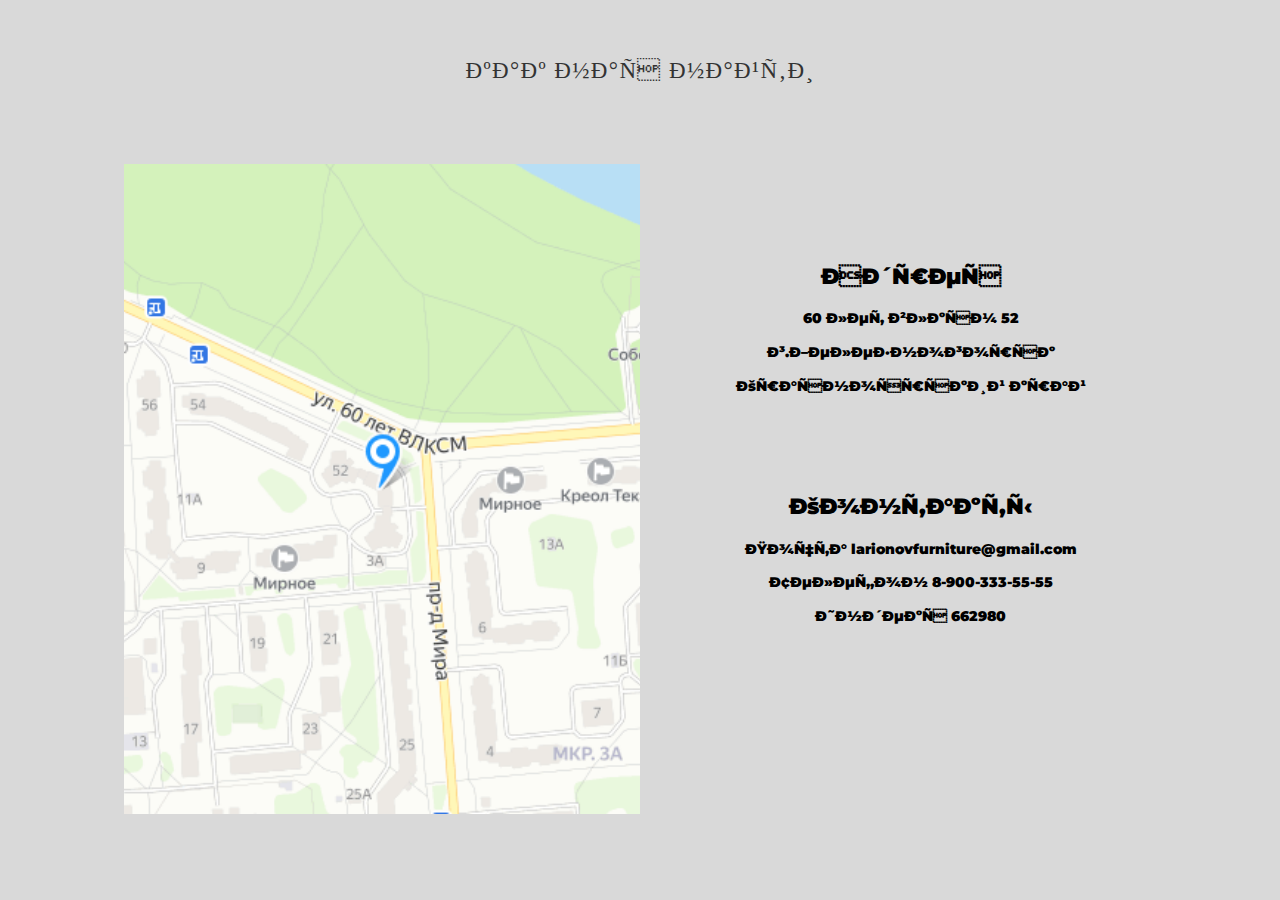
==== contacts.html @ 97fadafb "add contacts and btn" ====
<!DOCTYPE html>
<html lang="ru">
	<head>
		<meta charset=UTF-8">
		<title>Contacts</title>
		<link href="https://fonts.googleapis.com/css?family=Montserrat:100" rel="stylesheet">
		<link rel="stylesheet" href="css/styles2.css">
	</head>
	<body>
		<div id="shopify-section-2" class="shopify-section">
			<div class="sec-section">
				<div class="sec-container">
					<h2 class="sec-heading">как нас найти</h2>
					<div class="sec-flex-container">
						<div class="sec-flex-item">
							<div class="sec-flex-item-content">
								<div class="scale">
									<a href="#gtdg">
										<img src="css/map3.png" alt class="sec-image scale">
									</a>
								</div>
							</div>
						</div>
						<div class="sec-flex-item">
							<div class="sec-flex-item-content">
								<div><h2 class="sec-subheading">Адрес</h2></div>
								<div><p class="sec-subhead">60 лет влксм 52<br><br>г.Железногорск<br><br>Красноярский край</p></div>
								<div><h2 class="sec-subheading">Контакты</h2></div>
								<div><p class="sec-subhead">Почта larionovfurniture@gmail.com<br><br>Телефон 8-900-333-55-55<br><br>Индекс 662980</p></div>
							</div>
						</div>
					</div>
				</div>
			</div>
		</div>
		
	</body>
</html>
---- css/styles2.css ----
* {
	box-sizing: border-box;
}

body {
	background: #d9d9d9;
}

div{
	margin: 0;
    padding: 0;
    border: 0;
    font-size: 100%;
    vertical-align: baseline;
	display: block;
}

.product-wrap {
    margin: 0;
    overflow: visible;
}

.product-gallery{
	width: 50%;
    position: relative;
    z-index: 4;
}

.product-info{
    width: 50%;
    max-width: 60.8em;
    padding: 3em 5em 2.5em;
    position: relative;
}

.sec-container {
    max-width: calc(80% + 20px);
    margin: 0 auto;
    padding-top: 50px;
}

.sec-heading {
    text-align: center;
    padding-bottom: 80px;
    margin: 0;
	color: black;
	letter-spacing: 0.06em;
    text-transform: uppercase;
    font-weight: 500;
	color: #333;
    font-size: 23px;
	font-family: 'Frank Ruhl Libre';
	/*font-family: Montserrat;*/
}

.sec-flex-container {
    display: flex;
    flex-wrap: wrap;
}

.sec-flex-item-content {
    position: relative;
    overflow: hidden;
}

.sec-flex-item {
    width: 50%;
	/*align-items: center;*/
    
}

.sec-image {
    width: 100%;
    height: 650px;
    object-fit: cover;
    display: block;
}

.sec-title {
    display: block;
    width: 100%;
    color: black;
    font-weight: 1000;
    margin: 0;
    padding: 5px 120px 0 30px;
    line-height: 1.2;
	position: relative;
	letter-spacing: 0.06em;
    text-transform: uppercase;
    font-size: 18px;
	font-family: Montserrat;
}

.sec-subheading {
    display: block;
    width: 100%;
    color: black;
    margin: 0;
    padding: 100px 4px 0px 30px;
    line-height: 1.2;
	position: relative;
    font-weight: 1000;
    font-size: 22px;
	font-family: Montserrat;
	text-align: center;
	
}

.sec-subhead {
    display: block;
    width: 100%;
    color: black;
    margin: 0;
    padding: 20px 4px 0px 30px;
    line-height: 1.2;
	position: relative;
    font-weight: 1000;
    font-size: 14px;
	font-family: Montserrat;
	text-align: center;
	
}


.scale {
    display: inline-block;
    overflow: hidden; 
}
   
.scale img {
    transition: 1s;
    display: block; 
}
   
.scale img:hover {
    transform: scale(1.8);
}
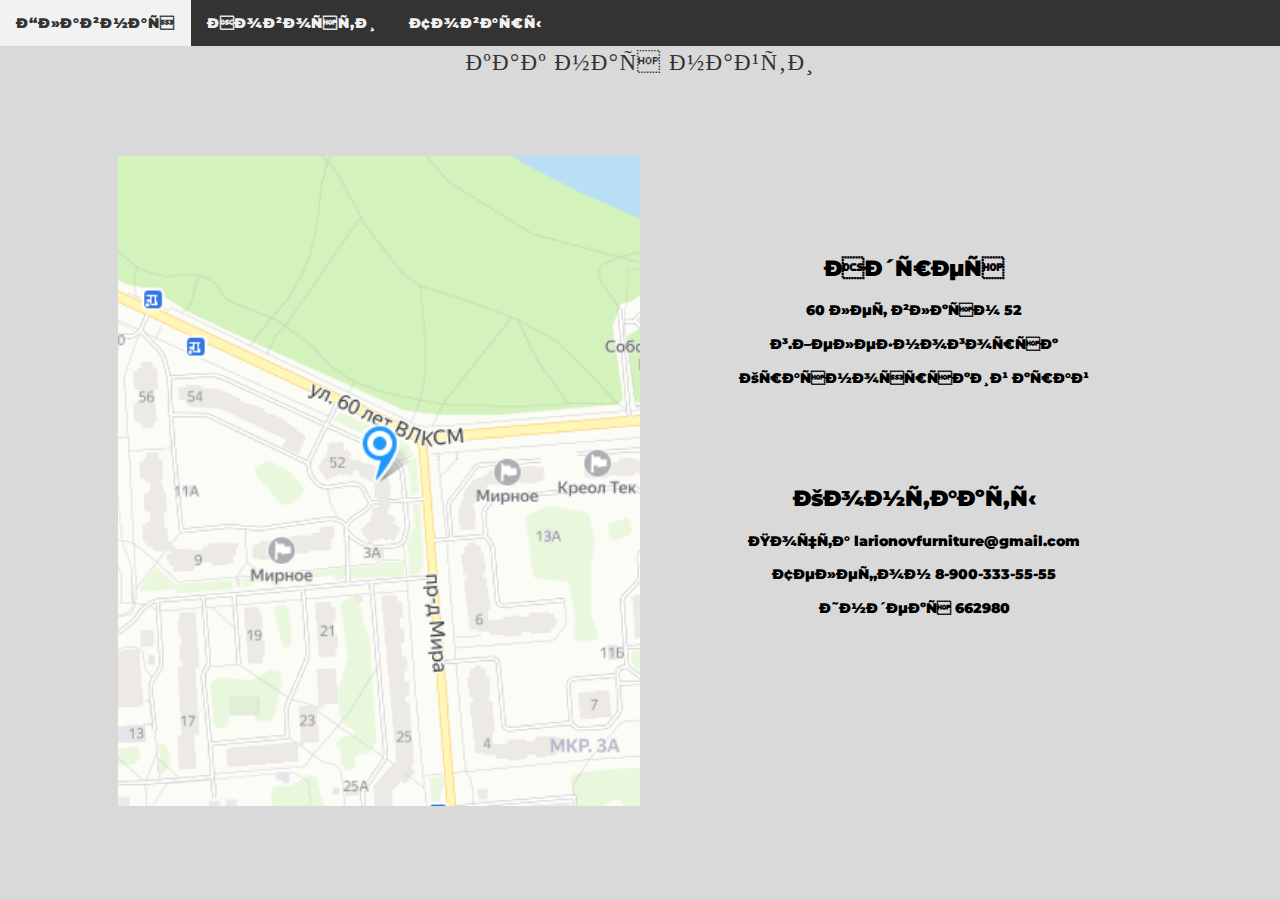
==== commit 7f46aa5a: "add men" ====
--- a/contacts.html
+++ b/contacts.html
@@ -7,6 +7,11 @@
 		<link rel="stylesheet" href="css/styles2.css">
 	</head>
 	<body>
+		<div class="navbar">
+			<a href="index.html">Главная</a>
+			<a href="#news">Новости</a>
+			<a href="product.html">Товары</a>
+		</div>
 		<div id="shopify-section-2" class="shopify-section">
 			<div class="sec-section">
 				<div class="sec-container">
--- a/css/styles2.css
+++ b/css/styles2.css
@@ -14,6 +14,48 @@
     vertical-align: baseline;
 	display: block;
 }
+
+html, body, div, p, img, footer,section {
+    margin: 0;
+    padding: 0;
+    border: 0;
+}
+
+.navbar {
+    overflow: hidden;
+    background-color: #333;
+    position: fixed;
+    top: 0;
+	left: 0;
+    width: 100%;
+	z-index: 99999;
+}
+
+.navbar a {
+    float: left;
+    display: block;
+	text-decoration: none;
+    color: #f2f2f2;
+    text-align: center;
+    padding: 14px 16px;
+	letter-spacing: 0.06em;
+    text-transform: uppercase;
+    font-weight: 1000;
+    font-size: 14px;
+	font-family: Montserrat;
+	transition-duration: 0.4s;
+}
+.navbar a:hover {
+    background: #f2f2f2;
+	text-decoration: none;
+    color: #333;
+	letter-spacing: 0.06em;
+    text-transform: uppercase;
+    font-weight: 1000;
+    font-size: 14px;
+	font-family: Montserrat
+}
+
 
 .product-wrap {
     margin: 0;
